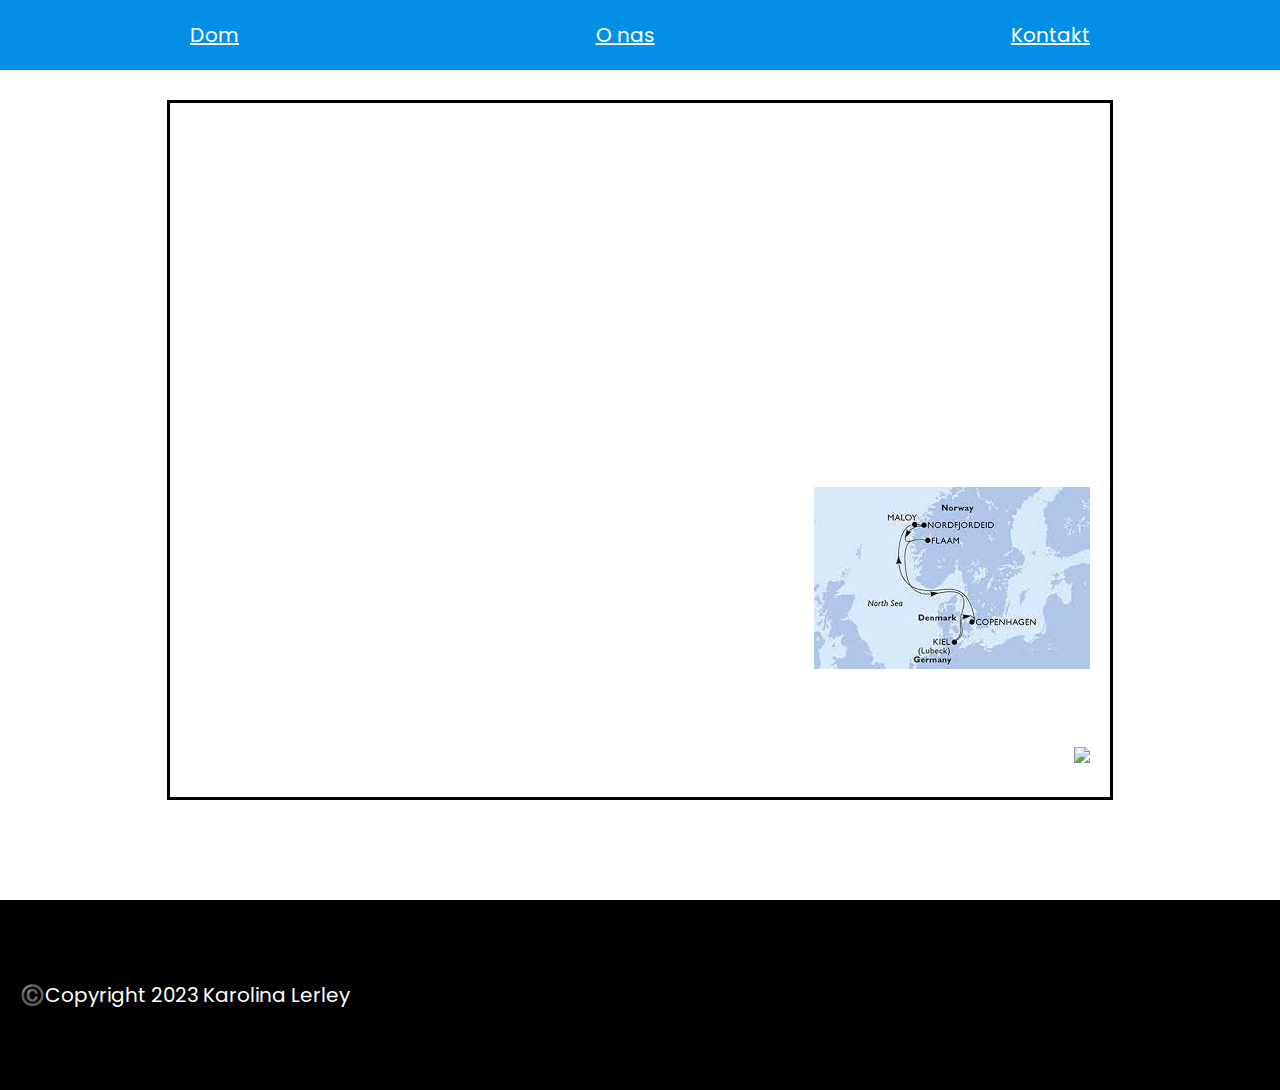
==== index.html @ e388793d "Initial" ====
<!DOCTYPE html>
<html lang="cs">
<head>
    <meta charset="UTF-8">
    <meta name="viewport" content="width=device-width, initial-scale=1.0">
    <title>MSC euribia🛳️</title>
    <link rel="stylesheet" href="style.css">
</head>
<body>
    <nav>
        <ul>
            <li><a href="#">Dom</a></li>
            <li><a href="o nas.html">O nas</a></li>
            <li><a href="#kontakt">Kontakt</a></li>
        </ul>
    </nav>
    <div class="page-container">
        <h1>MSC euribia</h1>
        <p><i>4 destinations </i>Lorem ipsum dolor sit amet consectetur adipisicing elit. Quaerat, placeat incidunt? Suscipit eius iusto voluptate officia mollitia, debitis assumenda esse repellendus! Adipisci ut atque possimus maiores officia quidem, placeat nulla?Lorem ipsum, dolor sit amet consectetur adipisicing elit. Cupiditate exercitationem, velit minus eaque enim incidunt. Laborum suscipit quasi voluptas labore repudiandae consequatur deleniti veniam ratione possimus. Praesentium, vero! Earum, eligendi!Loremlorem</p>
        <p><b>4 destinations, 2 seadays </b>in each city we are staying for whe whole day</p>
        <img class="image-right" src="[data-uri]" alt="">
        <ol>
            <li><b>kiel</b></li> 
            <li>copenhagen</li>
            <li>seaday</li>
            <li>maloy</li>  
            <li>northfjord</li>
            <li>flaam</li>
            <li>seaday</li>
            <li><b>kiel</b></li>
        </ol>
        <img src="https://encrypted-tbn0.gstatic.com/images?q=tbn:ANd9GcTHLUkFEUEOYHiaGoEgZA3tY72vBDWIp_zyruC5PIO9py9JhiUkJqZV1170HYN6G8xOCkU&usqp=CAU" alt="">
        <img class="image-right" src="https://i0.wp.com/www.explorewithed.co.uk/wp-content/uploads/2022/12/Hellesylt-the-Norwegian-Fjords-0931.jpg?resize=930%2C619&ssl=1"> 
        <a href="http://msccruises.com" target="_blank" rel="noopener noreferrer">jít na msccruises</a>   
        <img src="https://www.msccruisesusa.com/-/media/global-contents/ships/fleet/euribia/euribia3_1200x800px.jpg?bc=transparent&as=1&dmc=0&iar=0&mh=800&mw=1200&sc=0&thn=0&udi=0&hash=EDEC3567DA4D7F0996AEFF59118A2D5F" alt="">
    </div>
    <footer>
        <p>©️Copyright 2023 Karolina Lerley</p>
    </footer>
</body>
</html>
---- style.css ----
@import url('https://fonts.googleapis.com/css2?family=Poppins&family=Tilt+Prism&display=swap');
:root{
    font-size: 20px;
    --color:rgb(0, 0, 0);
}
body {
    font-family: 'Poppins', sans-serif;
    background:url(https://www.ship-technology.com/wp-content/uploads/sites/8/2023/05/Image-2-MSC-Euribia.jpg); 
    background-size: cover;
    color: rgb(255, 255, 255);
    margin: 0;
}
a{
    color: rgb(255, 255, 255);
}
img{
    max-width: 100%;
}

.image-right {
    float: right;
    max-width: 50%;
}

.image-right{
    float: right;
    max-width: 70%;
}

p{
    text-align: justify;
}

nav{
    position: fixed;
    top: 0;
    width: 100%;
    background: rgb(3, 143, 230);
    padding: 1rem 0;
}

nav > ul {
    display: flex;
    justify-content: space-between;
    max-width: 900px;
    margin: 0 auto;
    list-style-type: none;
    margin-block-start: 0;
    margin-block-end: 0;
    padding-inline-start: 0;
    padding: 0 1rem;
}
.page-container{
    max-width: 900px;
    border: 3px solid rgb(0, 0, 0);
    padding: 1rem;
    margin: 5rem auto;
}


footer {
    background: black;
    padding: 3rem 1rem;
}
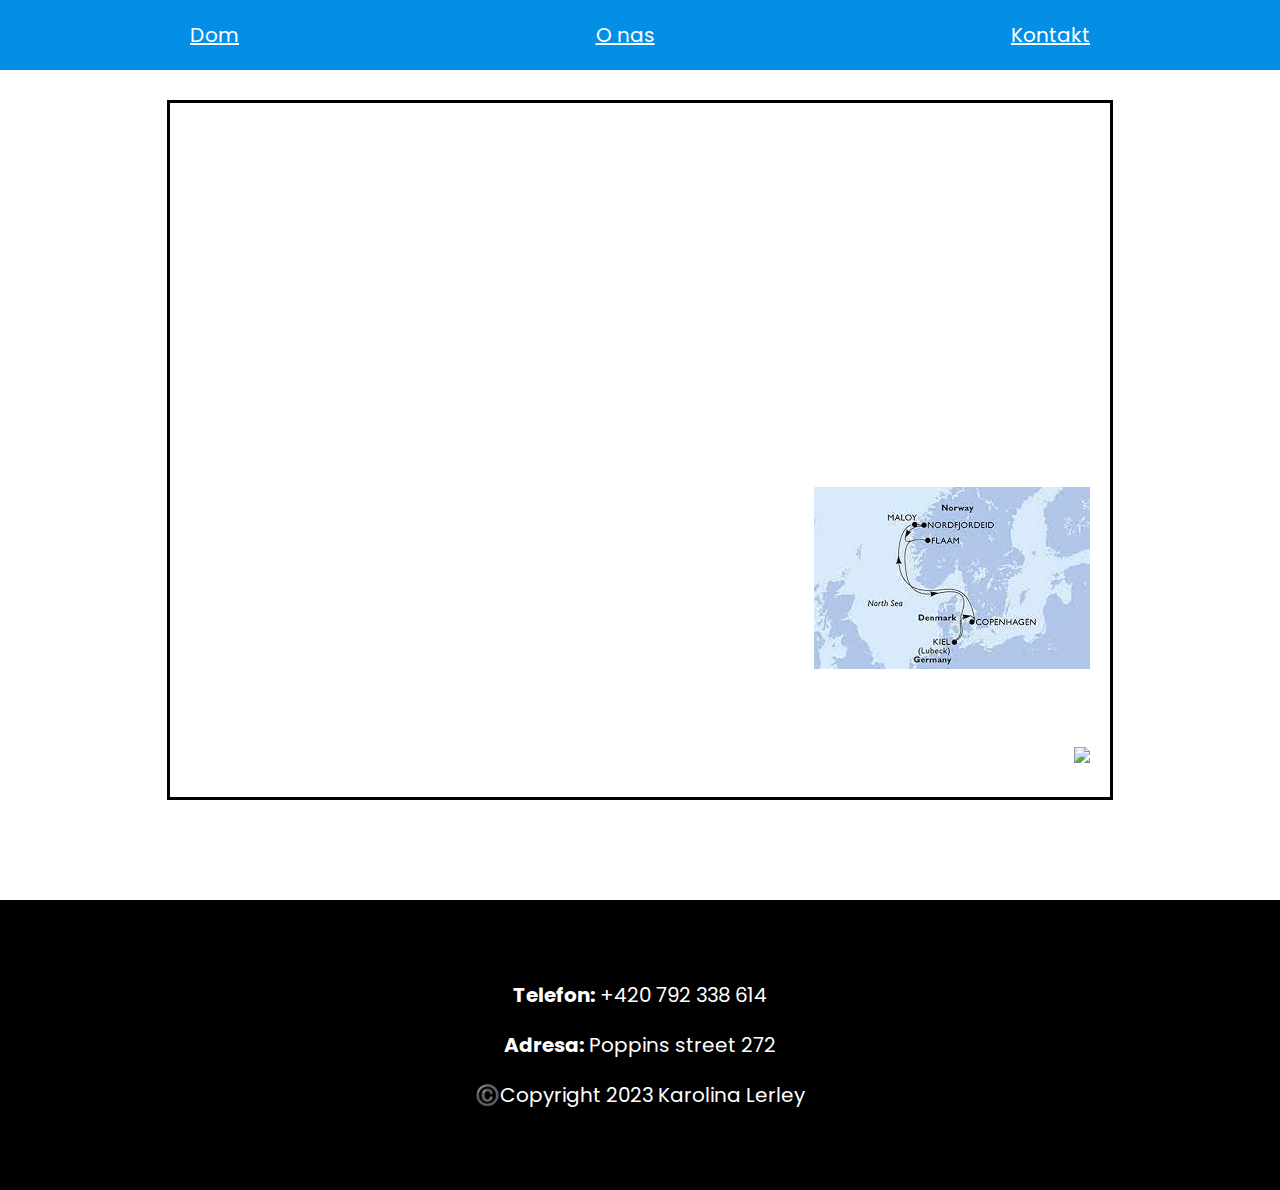
==== commit 4d5ab4ab: "pridani strankz o nas" ====
--- a/index.html
+++ b/index.html
@@ -10,7 +10,7 @@
     <nav>
         <ul>
             <li><a href="#">Dom</a></li>
-            <li><a href="o nas.html">O nas</a></li>
+            <li><a href="o-nas.html">O nas</a></li>
             <li><a href="#kontakt">Kontakt</a></li>
         </ul>
     </nav>
@@ -34,7 +34,9 @@
         <a href="http://msccruises.com" target="_blank" rel="noopener noreferrer">jít na msccruises</a>   
         <img src="https://www.msccruisesusa.com/-/media/global-contents/ships/fleet/euribia/euribia3_1200x800px.jpg?bc=transparent&as=1&dmc=0&iar=0&mh=800&mw=1200&sc=0&thn=0&udi=0&hash=EDEC3567DA4D7F0996AEFF59118A2D5F" alt="">
     </div>
-    <footer>
+    <footer id="kontakt">
+        <p><b>Telefon:</b> +420 792 338 614</p>
+        <p><b>Adresa:</b> Poppins street 272</p>
         <p>©️Copyright 2023 Karolina Lerley</p>
     </footer>
 </body>
--- a/style.css
+++ b/style.css
@@ -2,6 +2,7 @@
 :root{
     font-size: 20px;
     --color:rgb(0, 0, 0);
+    scroll-behavior: smooth;
 }
 body {
     font-family: 'Poppins', sans-serif;
@@ -62,3 +63,7 @@
     background: black;
     padding: 3rem 1rem;
 }
+
+footer > p {
+    text-align: center;
+}
